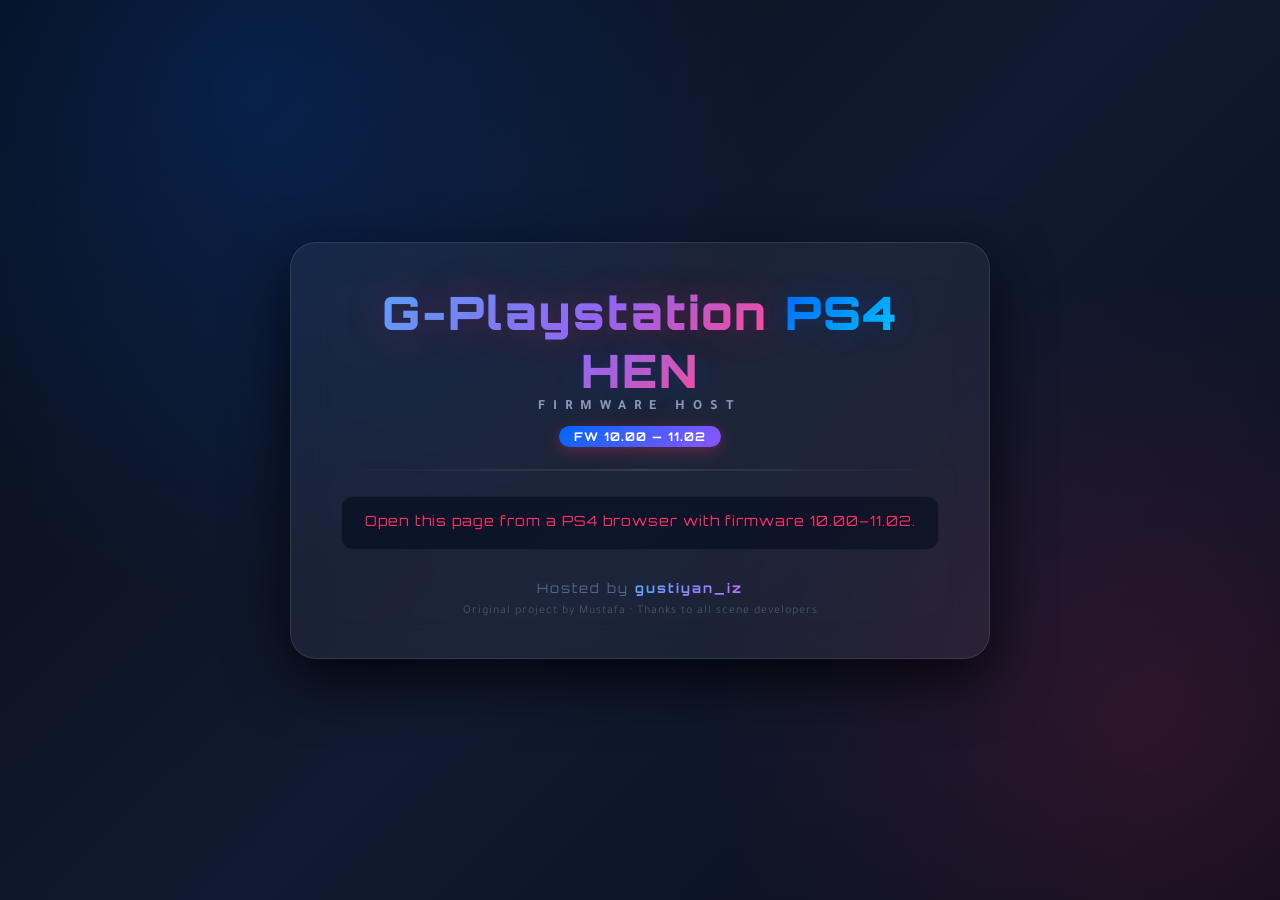
==== run/index.html @ 8bca6c05 "update all" ====
<!DOCTYPE html>
<html>
<head>
    <meta name="viewport" content="width=device-width, initial-scale=1">
    <meta name="theme-color" content="#080d1b">
    <title>G-Playstation PS4 HEN | 10.00–11.02</title>
    <link rel="stylesheet" href="../style.css">
</head>
<body>
    <div class="container">
        <h1 class="main-title">
            <span class="highlight">G-Playstation</span>
            <span class="ps4-text"> PS4</span>
            <span class="hen-text"> HEN</span>
        </h1>
        <div class="subtitle">Firmware Host</div>
        <div class="version-badge">FW 10.00 — 11.02</div>
        <hr class="separator">
        
        <div class="status-bar">
            <span id="msgs" class="status-text loading">Loading host… Please wait</span>
        </div>
        
        <footer>
            <p class="credit">Hosted by <span class="credit-link">gustiyan_iz</span></p>
            <p class="thanks">Original project by Mustafa · Thanks to all scene developers</p>
        </footer>
    </div>

<script>
var uaFull = navigator.userAgent;
var match = uaFull.match(/PlayStation 4[ /]([\d.]+)/i);
var isPS4 = match !== null;
var fwVersion = isPS4 ? match[1] : "Unknown";
var fwNum = parseFloat(fwVersion);
var msgs = document.getElementById('msgs');

function updateStatus(msg, isError) {
    msgs.innerHTML = msg;
    msgs.className = isError ? 'status-text error' : 'status-text loading';
}

function onScriptError() {
    updateStatus('Content not found. Clear browser data, then install the cache again.', true);
}

if (!isPS4) {
    document.addEventListener("DOMContentLoaded", function() {
        updateStatus('Open this page from a PS4 browser with firmware 10.00–11.02.', true);
    });
} else {
    if (fwNum >= 10.00 && fwNum <= 11.02) {
        if (window.applicationCache && window.applicationCache.status == 0) {
            updateStatus('Installing the offline cache for the first time…', false);
            setTimeout(function() {
                window.location.replace("cachecss.html");
            }, 1500);
        } else {
            document.addEventListener("DOMContentLoaded", function() {
                updateStatus('PS4 firmware ' + fwVersion + ' detected', false);
                
                setTimeout(function() {
                    updateStatus('Loading host…', false);
                    
                    var script = document.createElement('script');
                    script.src = "css/main.js";
                    script.onerror = onScriptError;
                    script.onload = function() {
                        setTimeout(function() {
                            if (typeof doJb !== 'undefined') {
                                updateStatus('Starting…', false);
                                doJb();
                            } else {
                                updateStatus('Host function not found. Try refreshing.', true);
                            }
                        }, 500);
                    };
                    document.head.appendChild(script);
                }, 1000);
            });
        }
    } else {
        document.addEventListener("DOMContentLoaded", function() {
            updateStatus('Firmware ' + fwVersion + ' is not supported. Requires 10.00–11.02.', true);
        });
    }
}
</script>
</body>
</html>
---- style.css ----
@import url('https://fonts.googleapis.com/css2?family=Orbitron:wght@400;700;900&family=Tajawal:wght@400;700&display=swap');

* {
    margin: 0;
    padding: 0;
    box-sizing: border-box;
}

html {
    background:
        radial-gradient(circle at 20% 10%, rgba(0, 102, 255, 0.20), transparent 32rem),
        radial-gradient(circle at 90% 80%, rgba(255, 46, 99, 0.14), transparent 28rem),
        linear-gradient(135deg, #070b14 0%, #111a31 52%, #080d1b 100%);
    background-attachment: fixed;
    min-height: 100vh;
    color: white;
    text-align: center;
    font-family: 'Tajawal', sans-serif;
}

body {
    display: flex;
    justify-content: center;
    align-items: center;
    min-height: 100vh;
    padding: 20px;
}

.container {
    background: rgba(255, 255, 255, 0.05);
    backdrop-filter: blur(20px);
    -webkit-backdrop-filter: blur(20px);
    border: 1px solid rgba(255, 255, 255, 0.1);
    border-radius: 26px;
    padding: 40px 50px;
    max-width: 700px;
    width: 100%;
    box-shadow: 0 20px 60px rgba(0, 0, 0, 0.8), 0 0 40px rgba(0, 100, 255, 0.05);
    transition: all 0.3s ease;
}

.container:hover {
    border-color: rgba(100, 150, 255, 0.3);
    box-shadow: 0 25px 70px rgba(0, 0, 0, 0.9), 0 0 60px rgba(0, 100, 255, 0.1);
}

header {
    margin-bottom: 20px;
}

.main-title {
    font-family: 'Orbitron', sans-serif;
    font-size: clamp(30px, 7vw, 46px);
    font-weight: 900;
    text-shadow: 0 0 30px rgba(0, 100, 255, 0.2);
    letter-spacing: 2px;
    margin-bottom: 5px;
}

.highlight {
    background: linear-gradient(135deg, #52a8ff, #8d6cff 58%, #ff4d9a);
    -webkit-background-clip: text;
    -webkit-text-fill-color: transparent;
    background-clip: text;
    text-shadow: 0 0 40px rgba(255, 46, 99, 0.3);
}

.ps4-text {
    background: linear-gradient(135deg, #0066ff, #00ccff);
    -webkit-background-clip: text;
    -webkit-text-fill-color: transparent;
    background-clip: text;
}

.hen-text {
    background: linear-gradient(135deg, #8d6cff, #ff4d9a);
    -webkit-background-clip: text;
    -webkit-text-fill-color: transparent;
    background-clip: text;
}

.ps5-text {
    background: linear-gradient(135deg, #ff0066, #ff33cc);
    -webkit-background-clip: text;
    -webkit-text-fill-color: transparent;
    background-clip: text;
}

.subtitle {
    font-size: 14px;
    font-weight: 700;
    color: #8899bb;
    letter-spacing: 8px;
    text-transform: uppercase;
    margin-top: -5px;
}

.version-badge {
    display: inline-block;
    background: linear-gradient(135deg, #0066ff, #8d55ff);
    color: white;
    font-family: 'Orbitron', sans-serif;
    font-size: 12px;
    font-weight: 700;
    padding: 3px 15px;
    border-radius: 20px;
    margin-top: 10px;
    letter-spacing: 1px;
    box-shadow: 0 4px 15px rgba(255, 46, 99, 0.3);
}

.separator {
    border: none;
    height: 2px;
    background: linear-gradient(90deg, transparent, rgba(255, 255, 255, 0.1), transparent);
    margin: 20px 0;
}

#menu {
    display: block;
}

.fw-title {
    font-family: 'Orbitron', sans-serif;
    font-size: 18px;
    font-weight: 700;
    color: #aabbdd;
    letter-spacing: 2px;
    margin-bottom: 5px;
}

.fw-range {
    font-size: 14px;
    color: #7788aa;
    margin-bottom: 25px;
}

.range-highlight {
    background: linear-gradient(135deg, #0066ff, #8d55ff);
    padding: 2px 12px;
    border-radius: 12px;
    color: white;
    font-weight: 700;
}

.btn {
    display: inline-flex;
    align-items: center;
    justify-content: center;
    gap: 12px;
    background: linear-gradient(135deg, #003263, #004a8f);
    color: white;
    width: 100%;
    max-width: 400px;
    height: 56px;
    padding: 0 25px;
    font-family: 'Orbitron', sans-serif;
    font-size: 16px;
    font-weight: 700;
    border: none;
    border-radius: 16px;
    cursor: pointer;
    transition: all 0.3s ease;
    position: relative;
    overflow: hidden;
    letter-spacing: 1px;
    text-transform: uppercase;
}

.btn::before {
    content: '';
    position: absolute;
    top: 0;
    left: -100%;
    width: 100%;
    height: 100%;
    background: linear-gradient(90deg, transparent, rgba(255, 255, 255, 0.1), transparent);
    transition: all 0.5s ease;
}

.btn:hover::before {
    left: 100%;
}

.btn:hover {
    transform: translateY(-2px) scale(1.02);
    box-shadow: 0 10px 30px rgba(0, 74, 143, 0.4);
}

.btn:active {
    transform: translateY(0px) scale(0.98);
}

.btn-primary {
    background: linear-gradient(135deg, #ff2e63, #ff6b35);
    box-shadow: 0 8px 25px rgba(255, 46, 99, 0.3);
}

.btn-primary:hover {
    background: linear-gradient(135deg, #ff1a4f, #ff5520);
    box-shadow: 0 12px 35px rgba(255, 46, 99, 0.5);
}

.btn-icon {
    font-size: 20px;
}

.status-bar {
    margin: 25px 0 30px;
    padding: 15px;
    background: rgba(6, 14, 32, 0.62);
    border-radius: 12px;
    border: 1px solid rgba(255, 255, 255, 0.05);
}

.status-text {
    font-family: 'Orbitron', sans-serif;
    font-size: 14px;
    font-weight: 400;
    color: #8899bb;
    letter-spacing: 1px;
    transition: all 0.3s ease;
}

.status-text.loading {
    animation: pulse 1.5s ease-in-out infinite;
}

.status-text.error {
    color: #ff2e63;
}

@keyframes pulse {
    0%, 100% { opacity: 1; }
    50% { opacity: 0.5; }
}

footer {
    margin-top: 20px;
}

.credit {
    font-family: 'Orbitron', sans-serif;
    font-size: 13px;
    color: #556688;
    letter-spacing: 2px;
}

.credit-link {
    background: linear-gradient(135deg, #52a8ff, #c36cff);
    -webkit-background-clip: text;
    -webkit-text-fill-color: transparent;
    background-clip: text;
    font-weight: 700;
    text-decoration: none;
    transition: all 0.3s ease;
}

.credit-link:hover {
    text-shadow: 0 0 30px rgba(255, 46, 99, 0.4);
}

.thanks {
    font-size: 12px;
    color: #445566;
    margin-top: 8px;
    letter-spacing: 1px;
}

@media (max-width: 600px) {
    .container {
        padding: 25px 20px;
        border-radius: 20px;
    }
    
    .main-title {
        font-size: 28px;
    }
    
    .subtitle {
        font-size: 11px;
        letter-spacing: 5px;
    }
    
    .btn {
        font-size: 13px;
        height: 50px;
        padding: 0 15px;
    }
    
    .fw-title {
        font-size: 15px;
    }
    
    .status-text {
        font-size: 12px;
    }
}

@media (max-width: 400px) {
    .main-title {
        font-size: 22px;
    }
    
    .btn {
        font-size: 11px;
        height: 44px;
        gap: 8px;
    }
    
    .btn-icon {
        font-size: 16px;
    }
}
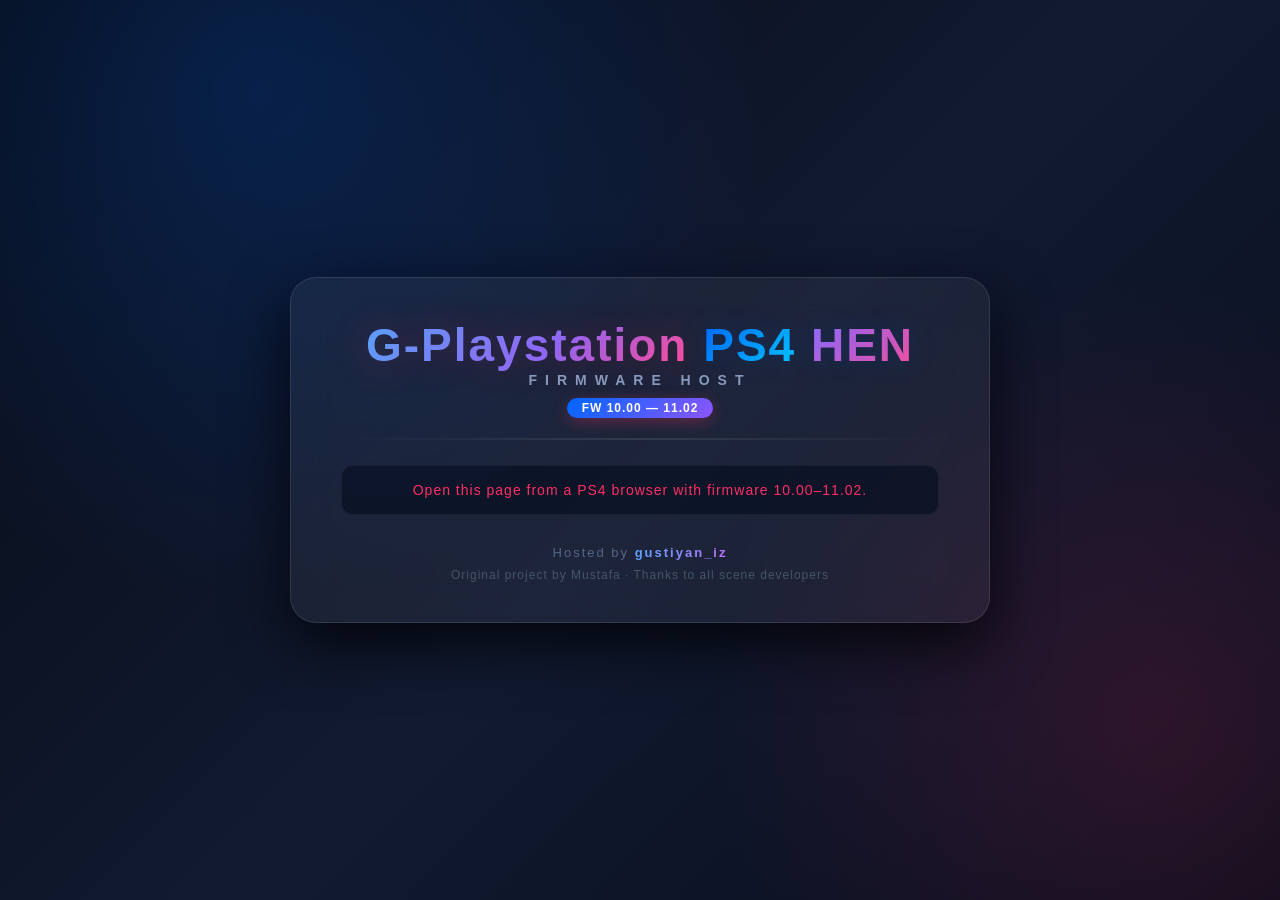
==== commit 63bdb52c: "update cache offline" ====
--- a/run/index.html
+++ b/run/index.html
@@ -27,6 +27,19 @@
         </footer>
     </div>
 
+    <div id="successCloseDialog" class="success-dialog" role="dialog" aria-modal="true" aria-labelledby="successDialogTitle" hidden>
+        <div class="success-dialog-card">
+            <div class="success-dialog-icon">✓</div>
+            <h2 id="successDialogTitle">Proses Berhasil</h2>
+            <p id="successDialogMessage">GoldHEN berhasil dimuat.</p>
+            <p id="closeFallbackMessage" class="close-fallback" hidden>Browser tidak dapat ditutup otomatis. Silakan tekan tombol PS lalu tutup Browser secara manual.</p>
+            <div class="success-dialog-actions">
+                <button type="button" class="dialog-button dialog-button-primary" onclick="closePs4Browser()">Tutup Browser</button>
+                <button type="button" class="dialog-button dialog-button-secondary" onclick="hideSuccessCloseDialog()">Tetap di Halaman</button>
+            </div>
+        </div>
+    </div>
+
 <script>
 var uaFull = navigator.userAgent;
 var match = uaFull.match(/PlayStation 4[ /]([\d.]+)/i);
@@ -42,6 +55,36 @@
 
 function onScriptError() {
     updateStatus('Content not found. Clear browser data, then install the cache again.', true);
+}
+
+function showSuccessCloseDialog(message) {
+    var dialog = document.getElementById('successCloseDialog');
+    var dialogMessage = document.getElementById('successDialogMessage');
+    var fallbackMessage = document.getElementById('closeFallbackMessage');
+    dialogMessage.textContent = message || 'GoldHEN berhasil dimuat.';
+    fallbackMessage.hidden = true;
+    dialog.hidden = false;
+}
+
+function hideSuccessCloseDialog() {
+    document.getElementById('successCloseDialog').hidden = true;
+}
+
+function closePs4Browser() {
+    var fallbackMessage = document.getElementById('closeFallbackMessage');
+    fallbackMessage.hidden = true;
+
+    try {
+        window.open('', '_self');
+        window.close();
+    } catch (error) {
+        fallbackMessage.hidden = false;
+        return;
+    }
+
+    setTimeout(function() {
+        fallbackMessage.hidden = false;
+    }, 800);
 }
 
 if (!isPS4) {
--- a/style.css
+++ b/style.css
@@ -1,5 +1,3 @@
-@import url('https://fonts.googleapis.com/css2?family=Orbitron:wght@400;700;900&family=Tajawal:wght@400;700&display=swap');
-
 * {
     margin: 0;
     padding: 0;
@@ -15,7 +13,7 @@
     min-height: 100vh;
     color: white;
     text-align: center;
-    font-family: 'Tajawal', sans-serif;
+    font-family: Arial, Helvetica, sans-serif;
 }
 
 body {
@@ -49,7 +47,7 @@
 }
 
 .main-title {
-    font-family: 'Orbitron', sans-serif;
+    font-family: 'Trebuchet MS', Arial, sans-serif;
     font-size: clamp(30px, 7vw, 46px);
     font-weight: 900;
     text-shadow: 0 0 30px rgba(0, 100, 255, 0.2);
@@ -99,7 +97,7 @@
     display: inline-block;
     background: linear-gradient(135deg, #0066ff, #8d55ff);
     color: white;
-    font-family: 'Orbitron', sans-serif;
+    font-family: 'Trebuchet MS', Arial, sans-serif;
     font-size: 12px;
     font-weight: 700;
     padding: 3px 15px;
@@ -121,7 +119,7 @@
 }
 
 .fw-title {
-    font-family: 'Orbitron', sans-serif;
+    font-family: 'Trebuchet MS', Arial, sans-serif;
     font-size: 18px;
     font-weight: 700;
     color: #aabbdd;
@@ -154,7 +152,7 @@
     max-width: 400px;
     height: 56px;
     padding: 0 25px;
-    font-family: 'Orbitron', sans-serif;
+    font-family: 'Trebuchet MS', Arial, sans-serif;
     font-size: 16px;
     font-weight: 700;
     border: none;
@@ -214,7 +212,7 @@
 }
 
 .status-text {
-    font-family: 'Orbitron', sans-serif;
+    font-family: 'Trebuchet MS', Arial, sans-serif;
     font-size: 14px;
     font-weight: 400;
     color: #8899bb;
@@ -240,7 +238,7 @@
 }
 
 .credit {
-    font-family: 'Orbitron', sans-serif;
+    font-family: 'Trebuchet MS', Arial, sans-serif;
     font-size: 13px;
     color: #556688;
     letter-spacing: 2px;
@@ -267,6 +265,95 @@
     letter-spacing: 1px;
 }
 
+.success-dialog[hidden],
+.close-fallback[hidden] {
+    display: none;
+}
+
+.success-dialog {
+    position: fixed;
+    top: 0;
+    right: 0;
+    bottom: 0;
+    left: 0;
+    z-index: 9999;
+    display: flex;
+    align-items: center;
+    justify-content: center;
+    padding: 20px;
+    background: rgba(2, 6, 16, 0.88);
+}
+
+.success-dialog-card {
+    width: 100%;
+    max-width: 430px;
+    padding: 30px;
+    border: 1px solid rgba(82, 168, 255, 0.35);
+    border-radius: 22px;
+    background: linear-gradient(145deg, #111a31, #080d1b);
+    box-shadow: 0 24px 70px rgba(0, 0, 0, 0.72);
+    text-align: center;
+}
+
+.success-dialog-icon {
+    width: 60px;
+    height: 60px;
+    margin: 0 auto 16px;
+    border-radius: 50%;
+    background: linear-gradient(135deg, #0066ff, #8d55ff);
+    font-family: Arial, sans-serif;
+    font-size: 36px;
+    font-weight: 700;
+    line-height: 60px;
+    color: #ffffff;
+}
+
+.success-dialog-card h2 {
+    margin-bottom: 10px;
+    font-family: 'Trebuchet MS', Arial, sans-serif;
+    font-size: 22px;
+    color: #ffffff;
+}
+
+.success-dialog-card p {
+    color: #aabbcc;
+    font-size: 15px;
+    line-height: 1.6;
+}
+
+.success-dialog-actions {
+    display: flex;
+    gap: 12px;
+    margin-top: 24px;
+}
+
+.dialog-button {
+    flex: 1;
+    min-height: 48px;
+    padding: 10px 16px;
+    border: 0;
+    border-radius: 12px;
+    font-family: Arial, sans-serif;
+    font-size: 15px;
+    font-weight: 700;
+    color: #ffffff;
+    cursor: pointer;
+}
+
+.dialog-button-primary {
+    background: linear-gradient(135deg, #0066ff, #8d55ff);
+}
+
+.dialog-button-secondary {
+    border: 1px solid rgba(255, 255, 255, 0.18);
+    background: rgba(255, 255, 255, 0.07);
+}
+
+.success-dialog-card .close-fallback {
+    margin-top: 14px;
+    color: #ffcf70;
+}
+
 @media (max-width: 600px) {
     .container {
         padding: 25px 20px;
@@ -295,6 +382,10 @@
     .status-text {
         font-size: 12px;
     }
+
+    .success-dialog-actions {
+        flex-direction: column;
+    }
 }
 
 @media (max-width: 400px) {
